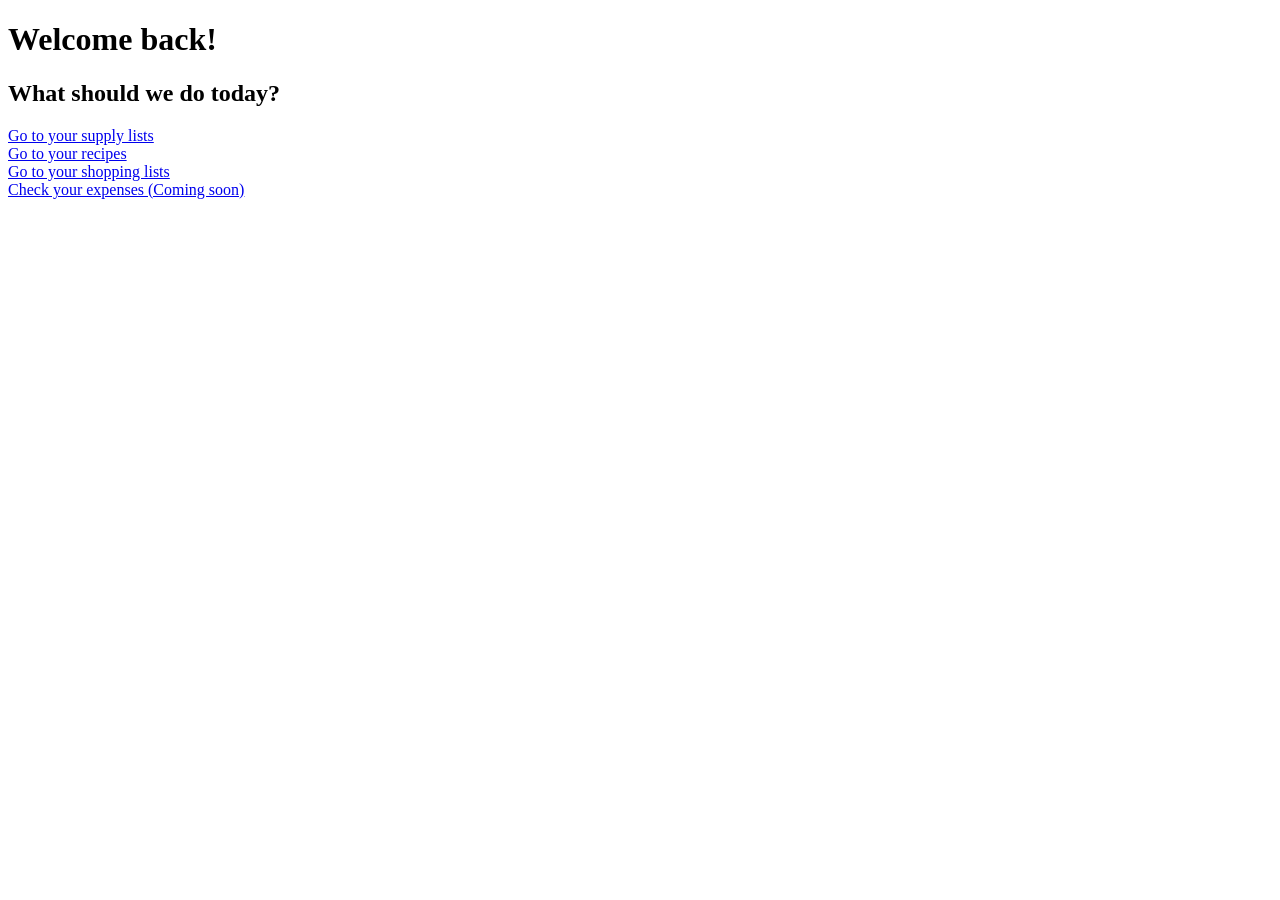
==== src/index.html @ 13209f57 "Updated data structure" ====
<!DOCTYPE html>
<html lang="en">
<head>
    <meta charset="UTF-8">
    <title>Alis</title>
</head>
<body>
    <h1>Welcome back!</h1>
    <h2>What should we do today?</h2>

    <section class="pantry section">
        <a href="pages/pantries/pantries-home.html">Go to your supply lists</a>
    </section>

    <section class="Recipe section">
        <a href="pages/recipes/recipes-home.html">Go to your recipes</a>
    </section>

    <section class="Shopping section">
        <a href="pages/shop/shopping-home.html">Go to your shopping lists</a>
    </section>

    <section class="Expenses section">
        <a href="pages/expenses/expenses-home.html">Check your expenses (Coming soon)</a>
    </section>
</body>
</html>
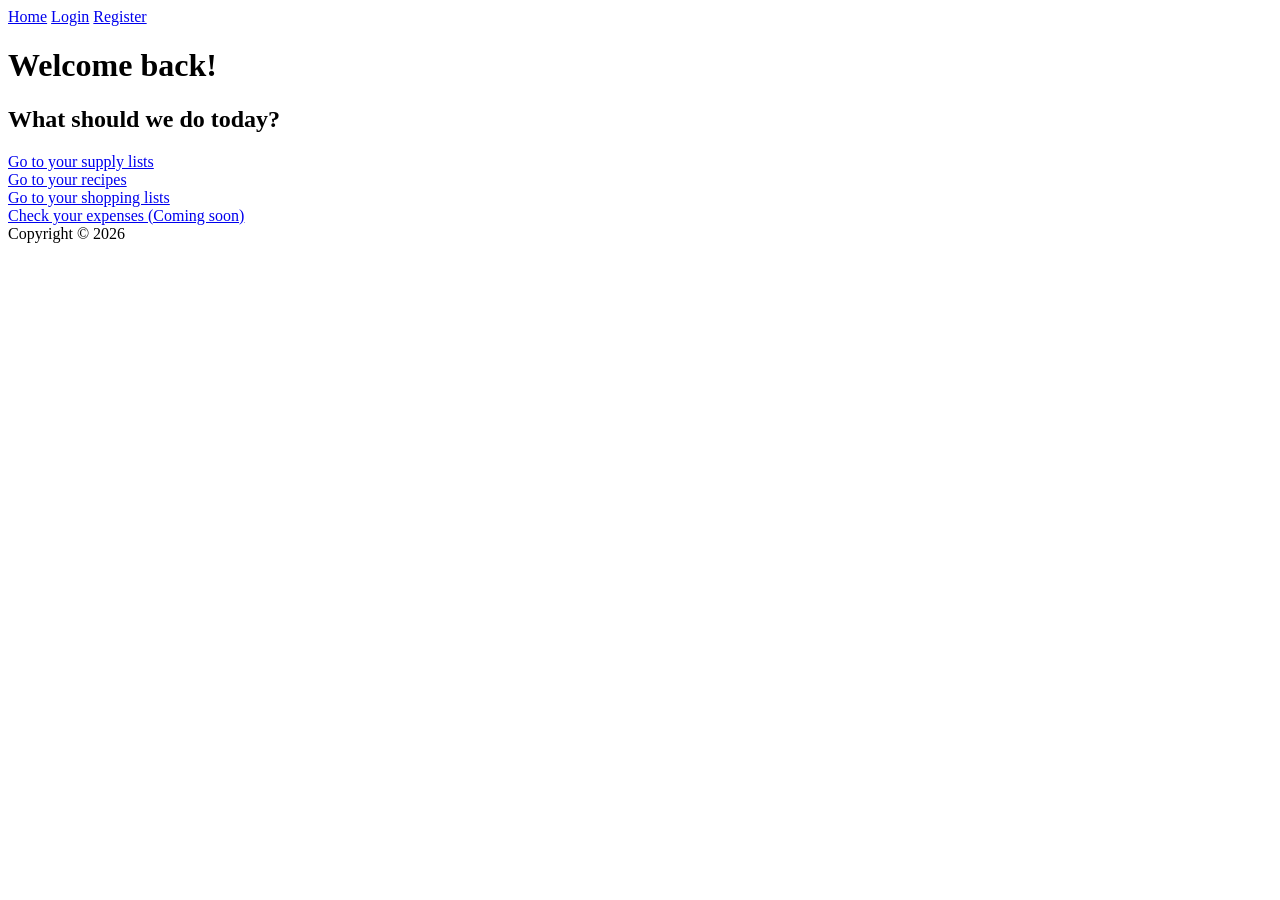
==== commit 49196d75: "Created header and footer, implemented on index.html" ====
--- a/src/index.html
+++ b/src/index.html
@@ -1,27 +1,35 @@
 <!DOCTYPE html>
 <html lang="en">
-<head>
-    <meta charset="UTF-8">
-    <title>Alis</title>
-</head>
-<body>
-    <h1>Welcome back!</h1>
-    <h2>What should we do today?</h2>
+    <head>
+        <meta charset="UTF-8">
+        <title>Alis</title>
+        <script src="/src/header/header.js" defer></script>
+        <script src="/src/footer/footer.js" defer></script>
+    </head>
+    <body>
+        <custom-header></custom-header>
 
-    <section class="pantry section">
-        <a href="pages/pantries/pantries-home.html">Go to your supply lists</a>
-    </section>
+        <main>
+            <h1>Welcome back!</h1>
+            <h2>What should we do today?</h2>
 
-    <section class="Recipe section">
-        <a href="pages/recipes/recipes-home.html">Go to your recipes</a>
-    </section>
+            <section class="pantry section">
+                <a href="pages/pantries/pantries-home.html">Go to your supply lists</a>
+            </section>
 
-    <section class="Shopping section">
-        <a href="pages/shop/shopping-home.html">Go to your shopping lists</a>
-    </section>
+            <section class="Recipe section">
+                <a href="pages/recipes/recipes-home.html">Go to your recipes</a>
+            </section>
 
-    <section class="Expenses section">
-        <a href="pages/expenses/expenses-home.html">Check your expenses (Coming soon)</a>
-    </section>
-</body>
+            <section class="Shopping section">
+                <a href="pages/shop/shopping-home.html">Go to your shopping lists</a>
+            </section>
+
+            <section class="Expenses section">
+                <a href="pages/expenses/expenses-home.html">Check your expenses (Coming soon)</a>
+            </section>
+        </main>
+
+        <custom-footer></custom-footer>
+    </body>
 </html>
